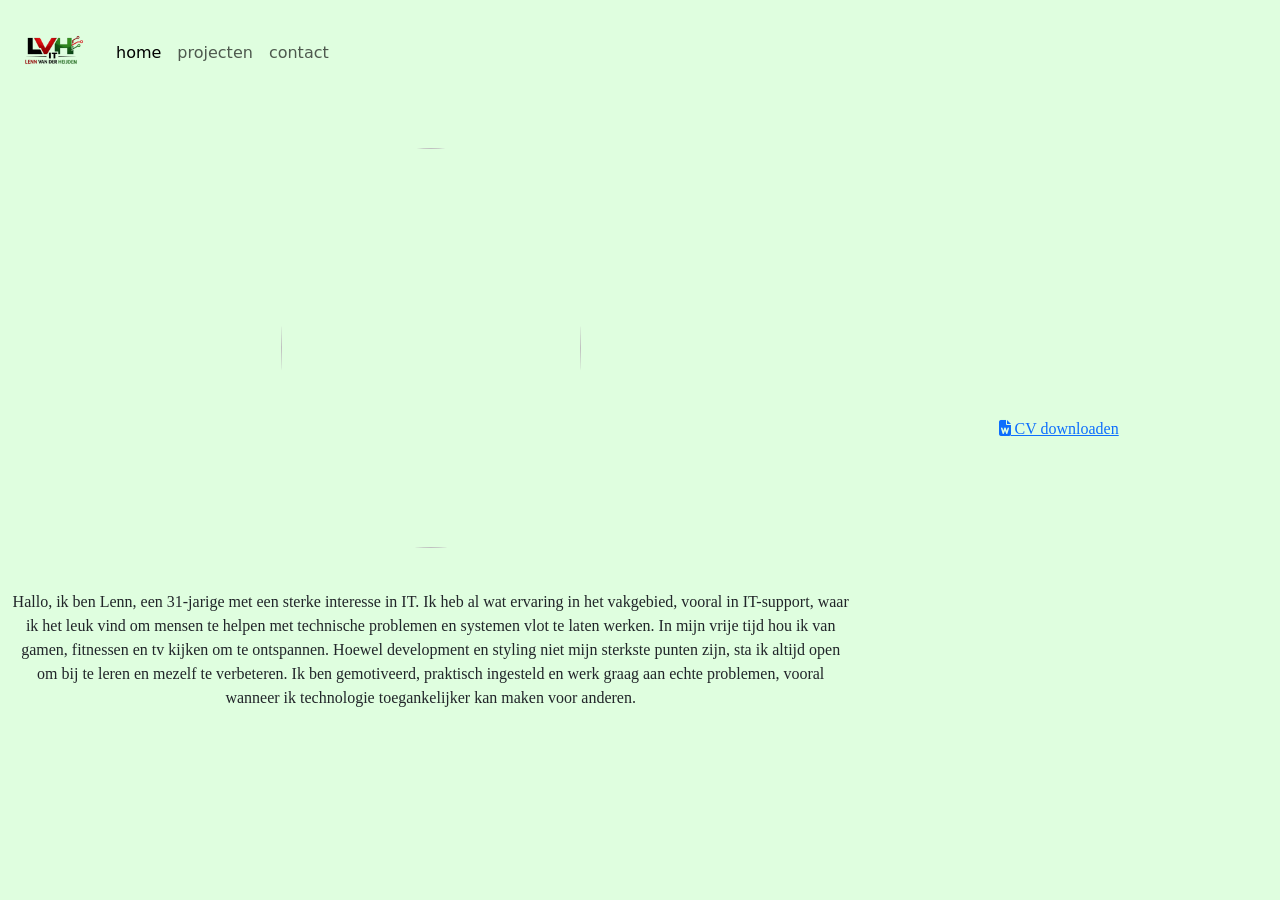
==== deelopdracht3/index.html @ df33ec7f "add files" ====
<!DOCTYPE html>
<html lang="nl-BE">
<head>
    <meta charset="UTF-8">
    <meta name="viewport" content="width=device-width, initial-scale=1">
    <title>Mijn portefolio</title>
    <link href="https://cdn.jsdelivr.net/npm/bootstrap@5.0.2/dist/css/bootstrap.min.css" rel="stylesheet">
    <script src="https://cdn.jsdelivr.net/npm/bootstrap@5.3.2/dist/js/bootstrap.bundle.min.js"></script>
    <link href="style.css" rel="stylesheet">
    <link href="https://fonts.googleapis.com/css2?family=Roboto&display=swap" rel="stylesheet">
    <link rel="stylesheet" href="https://cdnjs.cloudflare.com/ajax/libs/font-awesome/6.5.0/css/all.min.css">
</head>
<body>
<nav class="navbar navbar-expand-lg navbar-light bg-light navbar">
  <div class="container-fluid">
    <a class="navbar-brand" href="index.html"><img src="images/ChatGPT_Image_16_mrt_2026__15_07_08-removebg-preview.png" width="80" height="80"></a>
    <button class="navbar-toggler" type="button" data-bs-toggle="collapse" data-bs-target="#navbarNav" aria-controls="navbarNav" aria-expanded="false" aria-label="Toggle navigation">
      <span class="navbar-toggler-icon"></span>
    </button>
    <div class="collapse navbar-collapse" id="navbarNav">
      <ul class="navbar-nav">
        <li class="nav-item">
          <a class="nav-link active" aria-current="page" href="index.html">home</a>
        </li>
        <li class="nav-item">
          <a class="nav-link" href="projecten.html">projecten</a>
        </li>
        <li class="nav-item">
          <a class="nav-link" href="contact.html">contact</a>
        </li>
      </ul>
    </div>
  </div>
</nav>
<div class="container-fluid">
    <div class="row g-0">
        <div class="col-12 col-md-8 text">
            <img class="foto" src="images/IMG20260109120309.jpg" width="300" height="400">
            <p class="aboutme">
                Hallo, ik ben Lenn, een 31-jarige met een sterke interesse in IT. Ik heb al wat ervaring in het vakgebied, vooral in IT-support, waar ik het leuk vind om mensen te helpen met technische problemen en systemen vlot te laten werken.

                In mijn vrije tijd hou ik van gamen, fitnessen en tv kijken om te ontspannen. Hoewel development en styling niet mijn sterkste punten zijn, sta ik altijd open om bij te leren en mezelf te verbeteren.

                Ik ben gemotiveerd, praktisch ingesteld en werk graag aan echte problemen, vooral wanneer ik technologie toegankelijker kan maken voor anderen.
            </p>
        </div>
        <div class="col-12 col-md-4 sidebar">
            <a href="bestanden/CV_Lenn_van_der_Heijden 2025.docx" download>
                <i class="fa-solid fa-file-word"></i>
                CV downloaden
            </a>
        </div>
    </div>
</div>
</body>
</html>
---- deelopdracht3/style.css ----
.navbar{
    background-color: rgb(223, 254, 223) !important;
}

body{
    background-color: rgb(223, 254, 223);
}

div.sidebar{
    display: flex;
    align-items: center;
    justify-content: center;
    font-family: normal;
}

img.foto{
    display: block;
    margin-top: 5%;
    margin-left: auto;
    margin-right: auto;
    border-radius: 50%;
}

p.aboutme {
    text-align: center;
    text-size-adjust: 14;
    margin-top: 5%;
    margin-bottom: 5%;
    font-family: normal;
}

.projectkader {
    background-color: rgb(66, 57, 57, 0.5);
    margin-top: 5%;
    margin-left: 5%;
    margin-right: 5%;
    margin-bottom: 5%;
}

.fotokader {
    border: 2px solid #ccc;
    border-radius: 8px;
    overflow: hidden;
    transition: transform 0.2s;
}

h1 {
    text-align: center;
}






@font-face {
    font-family: 'normal';
    src: url('./fonts/Oswald.zip');
}
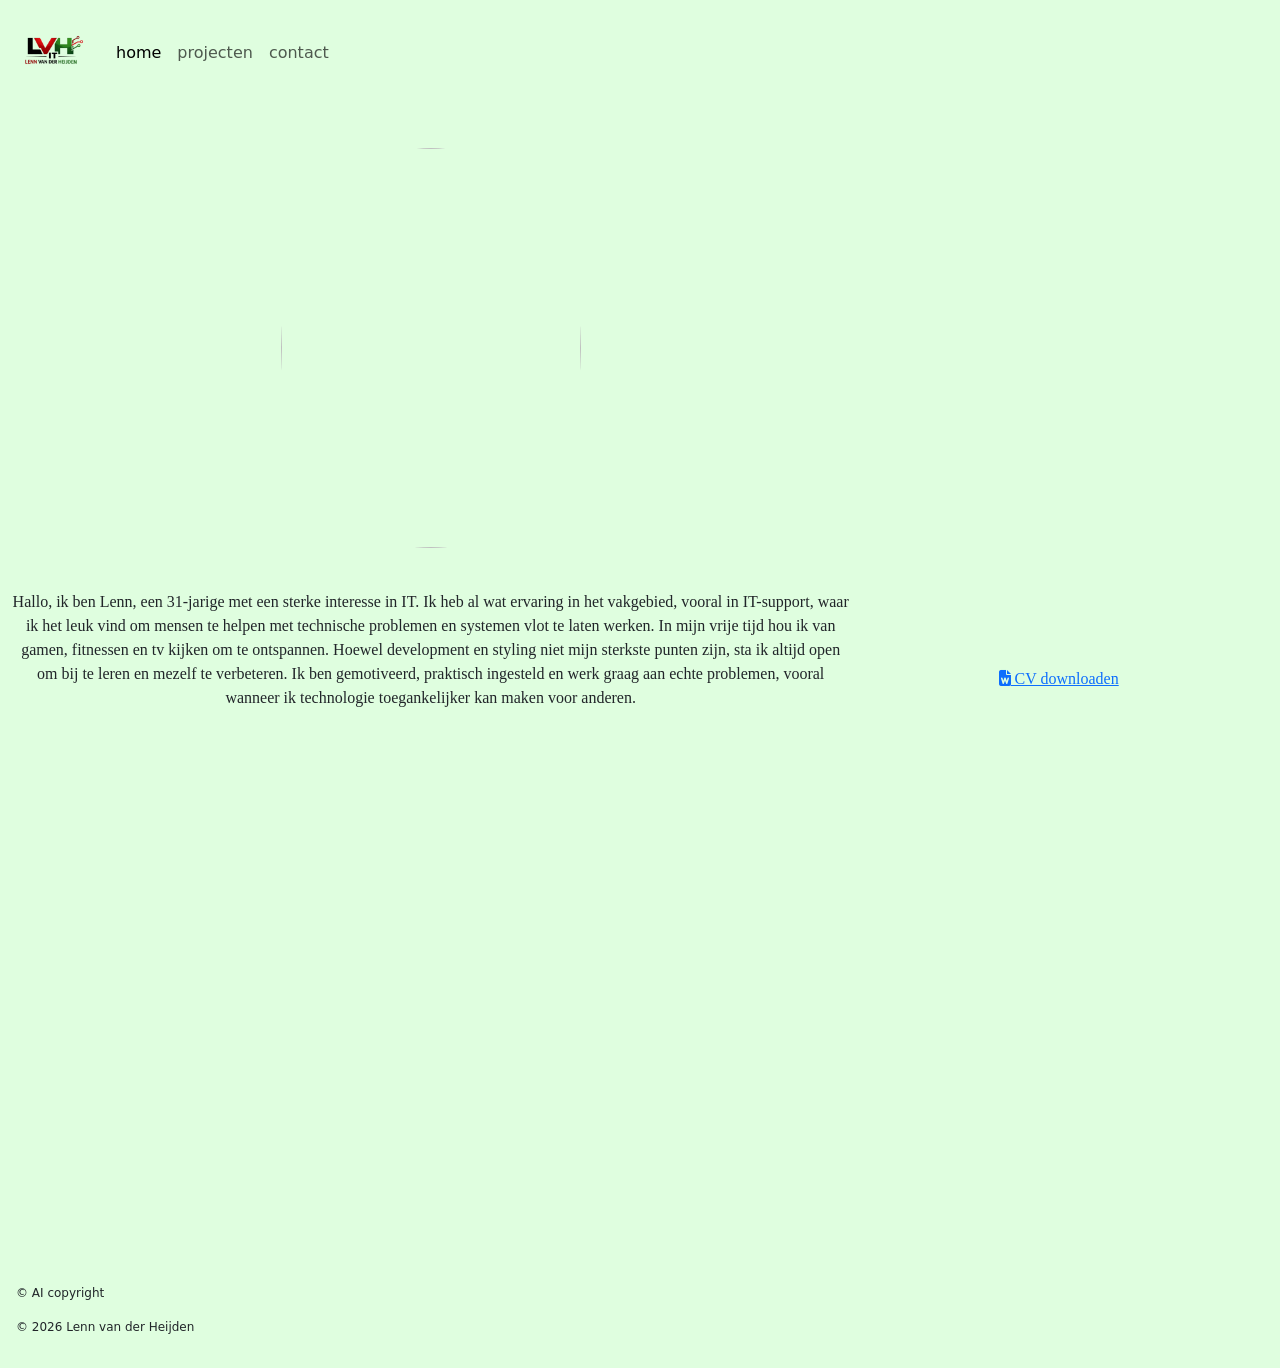
==== commit de156f57: "update 1" ====
--- a/deelopdracht3/index.html
+++ b/deelopdracht3/index.html
@@ -6,9 +6,10 @@
     <title>Mijn portefolio</title>
     <link href="https://cdn.jsdelivr.net/npm/bootstrap@5.0.2/dist/css/bootstrap.min.css" rel="stylesheet">
     <script src="https://cdn.jsdelivr.net/npm/bootstrap@5.3.2/dist/js/bootstrap.bundle.min.js"></script>
-    <link href="style.css" rel="stylesheet">
+    <link href="css/style.css" rel="stylesheet">
     <link href="https://fonts.googleapis.com/css2?family=Roboto&display=swap" rel="stylesheet">
     <link rel="stylesheet" href="https://cdnjs.cloudflare.com/ajax/libs/font-awesome/6.5.0/css/all.min.css">
+    <link rel="stylesheet" href="https://unpkg.com/leaflet/dist/leaflet.css" />
 </head>
 <body>
 <nav class="navbar navbar-expand-lg navbar-light bg-light navbar">
@@ -43,6 +44,9 @@
 
                 Ik ben gemotiveerd, praktisch ingesteld en werk graag aan echte problemen, vooral wanneer ik technologie toegankelijker kan maken voor anderen.
             </p>
+            <div id="map">
+
+            </div>
         </div>
         <div class="col-12 col-md-4 sidebar">
             <a href="bestanden/CV_Lenn_van_der_Heijden 2025.docx" download>
@@ -52,5 +56,11 @@
         </div>
     </div>
 </div>
+<script src="js-scripts/leafletmap.js"></script>
+<script src="https://unpkg.com/leaflet/dist/leaflet.js"></script>
 </body>
+<footer>
+  <p>&copy; AI copyright</p>
+  <p>&copy; 2026 Lenn van der Heijden</p>
+</footer>
 </html>
--- a/deelopdracht3/css/style.css
+++ b/deelopdracht3/css/style.css
@@ -0,0 +1,75 @@
+.navbar{
+    background-color: rgb(223, 254, 223) !important;
+}
+
+body{
+    background-color: rgb(223, 254, 223);
+}
+
+div.sidebar{
+    display: flex;
+    align-items: center;
+    justify-content: center;
+    font-family: normal;
+}
+
+img.foto{
+    display: block;
+    margin-top: 5%;
+    margin-left: auto;
+    margin-right: auto;
+    border-radius: 50%;
+}
+
+p.aboutme {
+    text-align: center;
+    text-size-adjust: 14;
+    margin-top: 5%;
+    margin-bottom: 5%;
+    font-family: normal;
+}
+
+.projectkader {
+    background-color: rgb(66, 57, 57, 0.5);
+    margin-top: 5%;
+    margin-left: 5%;
+    margin-right: 5%;
+    margin-bottom: 5%;
+}
+.image-effect img {
+  transition: box-shadow 0.3s ease;
+}
+
+.image-effect:hover img {
+    box-shadow: 0 10px 20px rgba(0,0,0,0.3);
+}
+.fotokader {
+    border: 2px solid #ccc;
+    border-radius: 8px;
+    overflow: hidden;
+    transition: transform 0.2s;
+}
+
+h1 {
+    text-align: center;
+}
+
+footer {
+    margin-top: 2rem;
+    margin-left: 1rem;
+    margin-bottom: 2rem;
+    font-size: 12px;
+}
+
+#map {
+    height: 500px;
+}
+
+
+
+
+
+@font-face {
+    font-family: 'normal';
+    src: url('./fonts/Oswald.zip');
+}
